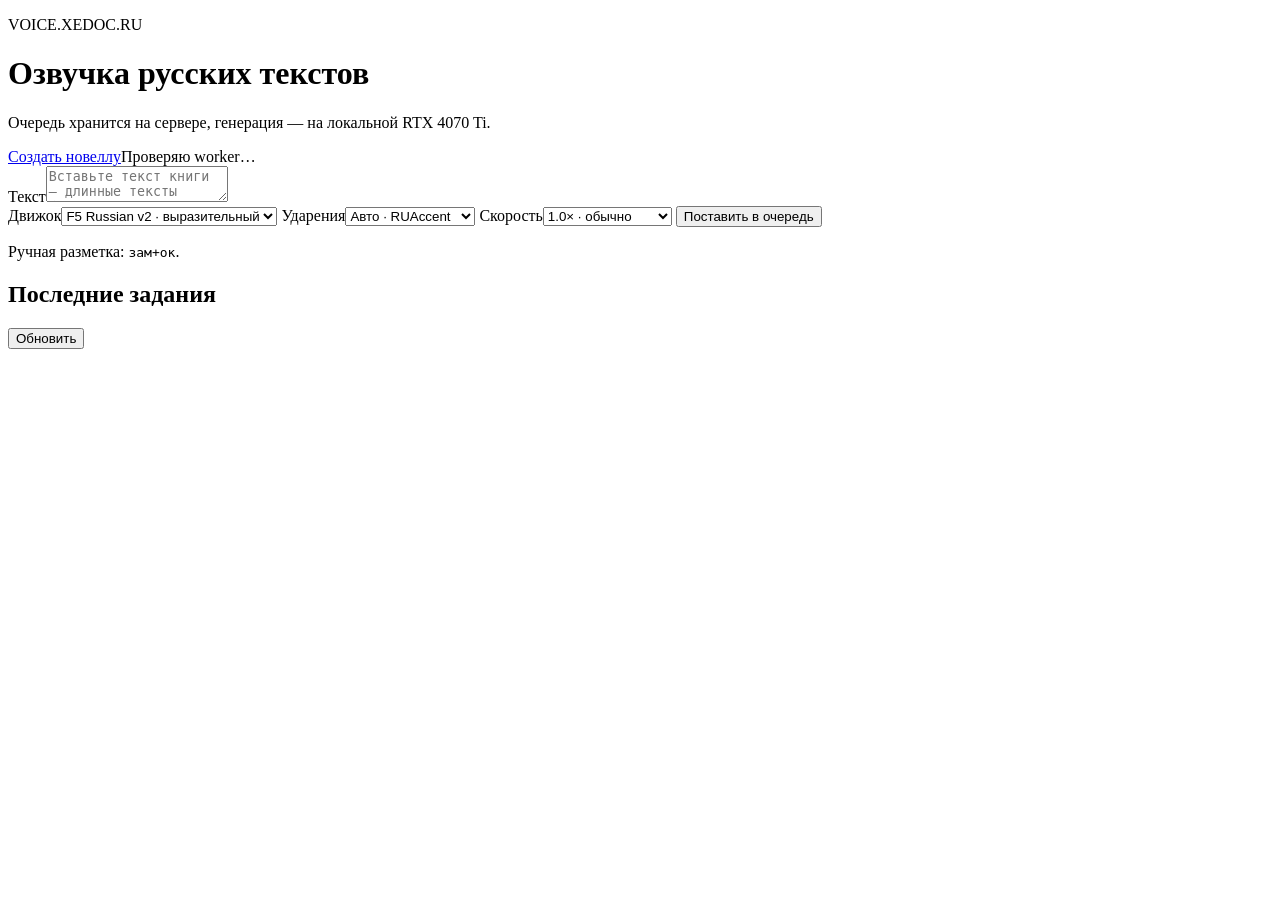
==== server/app/static/index.html @ dd67a33f "Split long texts into TTS chunks" ====
<!doctype html>
<html lang="ru">
<head>
  <meta charset="utf-8">
  <meta name="viewport" content="width=device-width,initial-scale=1">
  <title>Voice</title>
  <link rel="icon" href="/static/favicon.svg" type="image/svg+xml">
  <link rel="stylesheet" href="/static/styles.css">
</head>
<body>
  <main>
    <header>
      <div>
        <p class="eyebrow">VOICE.XEDOC.RU</p>
        <h1>Озвучка русских текстов</h1>
        <p>Очередь хранится на сервере, генерация — на локальной RTX 4070 Ti.</p>
      </div>
      <div class="header-actions"><a class="quiet link-button" href="/book">Создать новеллу</a><span id="worker">Проверяю worker…</span></div>
    </header>
    <section>
      <form id="form">
        <label>Текст<textarea id="text" maxlength="100000" required placeholder="Вставьте текст книги — длинные тексты будут озвучены частями и склеены в один файл."></textarea></label>
        <div class="controls">
          <label>Движок<select id="engine"><option value="f5">F5 Russian v2 · выразительный</option><option value="silero">Silero v5.5 · быстрый CPU</option></select></label>
          <label>Ударения<select id="accent"><option value="auto">Авто · RUAccent</option><option value="manual">Уже размечены +</option></select></label>
          <label>Скорость<select id="speed"><option value="0.7">0.7× · медленнее</option><option value="0.8">0.8×</option><option value="0.9">0.9×</option><option value="1" selected>1.0× · обычно</option><option value="1.1">1.1×</option><option value="1.2">1.2×</option><option value="1.3">1.3× · быстрее</option></select></label>
          <button>Поставить в очередь</button>
        </div>
        <p class="hint">Ручная разметка: <code>зам+ок</code>.</p>
      </form>
    </section>
    <section>
      <div class="head"><h2>Последние задания</h2><button id="refresh" class="quiet" type="button">Обновить</button></div>
      <div id="jobs"></div>
    </section>
  </main>
  <script src="/static/app.js?v=chunks-v1"></script>
</body>
</html>
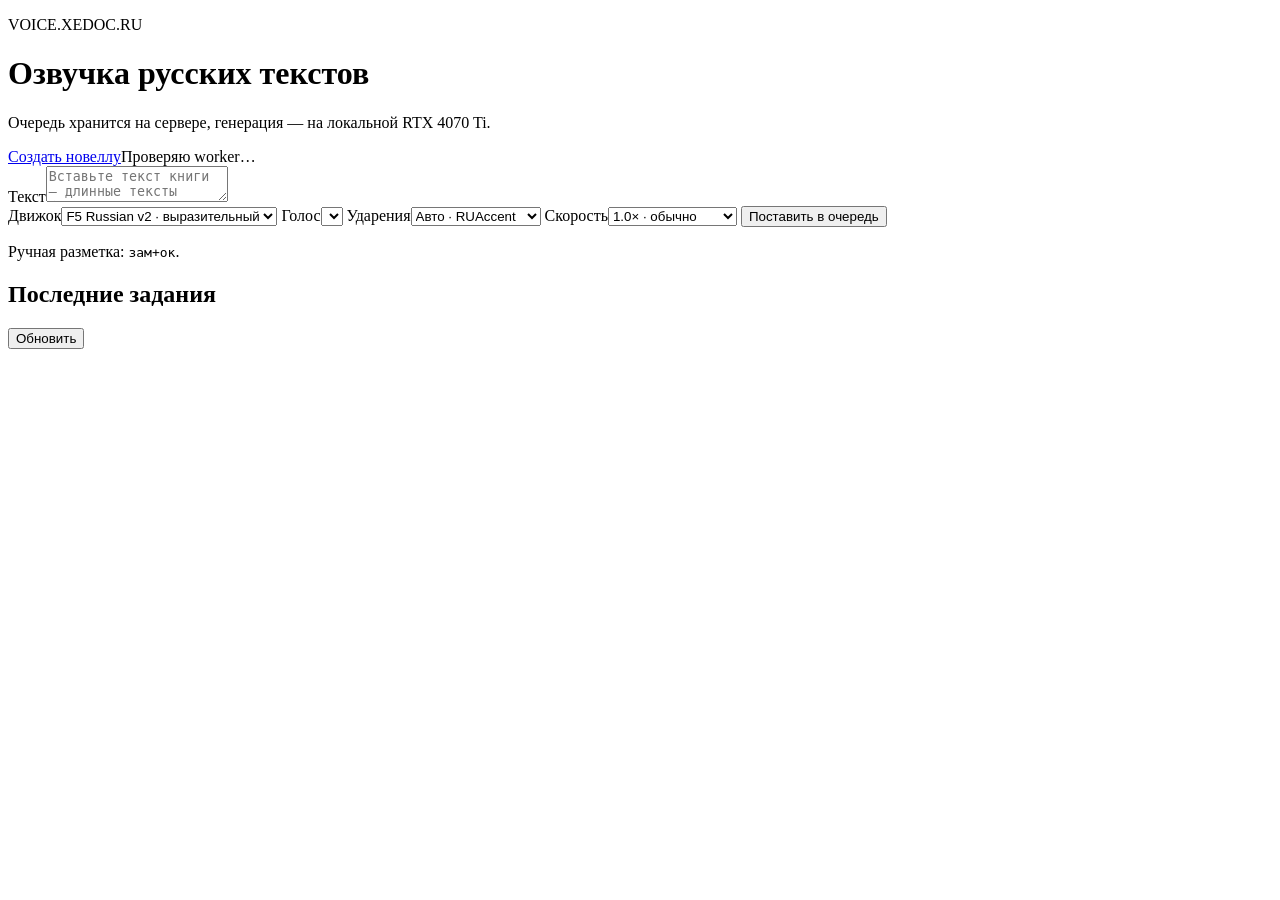
==== commit ef870c07: "Add selectable Russian voices" ====
--- a/server/app/static/index.html
+++ b/server/app/static/index.html
@@ -22,6 +22,7 @@
         <label>Текст<textarea id="text" maxlength="100000" required placeholder="Вставьте текст книги — длинные тексты будут озвучены частями и склеены в один файл."></textarea></label>
         <div class="controls">
           <label>Движок<select id="engine"><option value="f5">F5 Russian v2 · выразительный</option><option value="silero">Silero v5.5 · быстрый CPU</option></select></label>
+          <label>Голос<select id="voice"></select></label>
           <label>Ударения<select id="accent"><option value="auto">Авто · RUAccent</option><option value="manual">Уже размечены +</option></select></label>
           <label>Скорость<select id="speed"><option value="0.7">0.7× · медленнее</option><option value="0.8">0.8×</option><option value="0.9">0.9×</option><option value="1" selected>1.0× · обычно</option><option value="1.1">1.1×</option><option value="1.2">1.2×</option><option value="1.3">1.3× · быстрее</option></select></label>
           <button>Поставить в очередь</button>
@@ -34,6 +35,6 @@
       <div id="jobs"></div>
     </section>
   </main>
-  <script src="/static/app.js?v=chunks-v1"></script>
+  <script src="/static/app.js?v=voices-v1"></script>
 </body>
 </html>
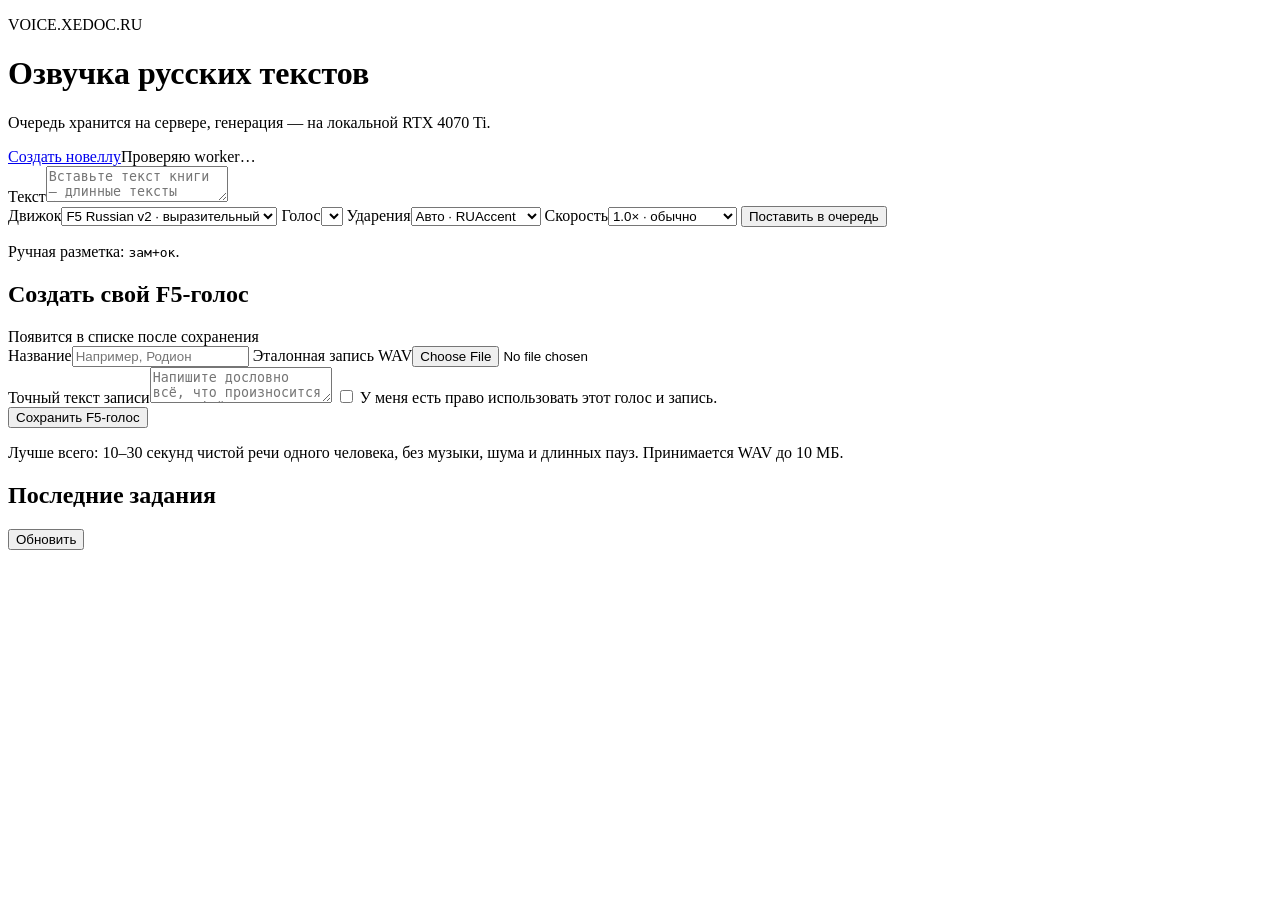
==== commit 6381198b: "Allow creating custom F5 voices" ====
--- a/server/app/static/index.html
+++ b/server/app/static/index.html
@@ -31,10 +31,23 @@
       </form>
     </section>
     <section>
+      <div class="head"><h2>Создать свой F5‑голос</h2><span class="hint">Появится в списке после сохранения</span></div>
+      <form id="voice-form">
+        <div class="book-grid">
+          <label>Название<input id="voice-name" name="name" required minlength="2" maxlength="80" placeholder="Например, Родион"></label>
+          <label class="wide">Эталонная запись WAV<input name="reference" type="file" accept="audio/wav,.wav" required></label>
+        </div>
+        <label>Точный текст записи<textarea name="reference_text" required minlength="10" maxlength="2000" placeholder="Напишите дословно всё, что произносится в WAV-файле."></textarea></label>
+        <label class="consent"><input name="consent" type="checkbox" required> У меня есть право использовать этот голос и запись.</label>
+        <div class="actions"><button>Сохранить F5‑голос</button><span id="voice-create-status" class="hint"></span></div>
+        <p class="hint">Лучше всего: 10–30 секунд чистой речи одного человека, без музыки, шума и длинных пауз. Принимается WAV до 10 МБ.</p>
+      </form>
+    </section>
+    <section>
       <div class="head"><h2>Последние задания</h2><button id="refresh" class="quiet" type="button">Обновить</button></div>
       <div id="jobs"></div>
     </section>
   </main>
-  <script src="/static/app.js?v=voices-v1"></script>
+  <script src="/static/app.js?v=custom-voices-v1"></script>
 </body>
 </html>
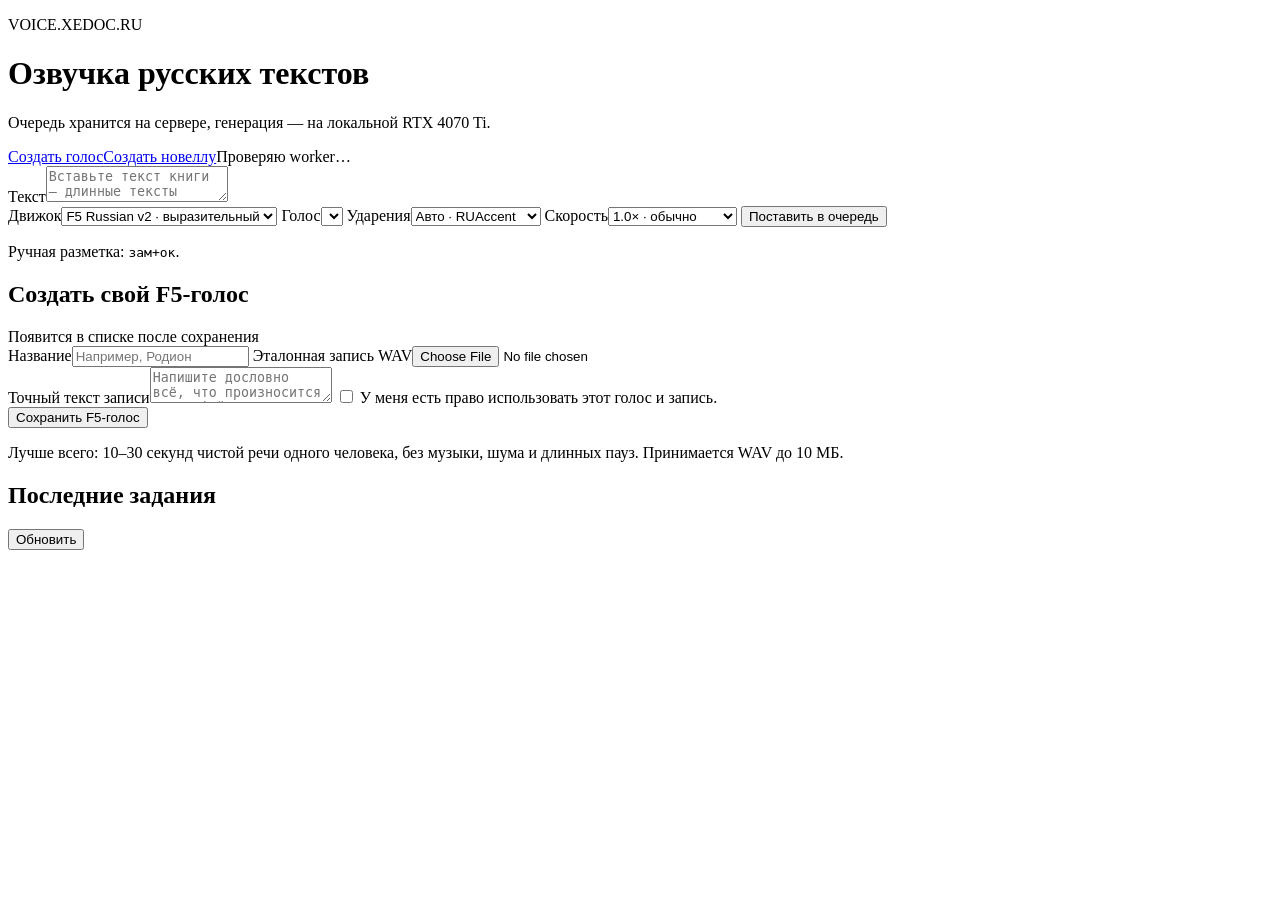
==== commit e7ae4cd1: "Add browser microphone voice recorder" ====
--- a/server/app/static/index.html
+++ b/server/app/static/index.html
@@ -15,7 +15,7 @@
         <h1>Озвучка русских текстов</h1>
         <p>Очередь хранится на сервере, генерация — на локальной RTX 4070 Ti.</p>
       </div>
-      <div class="header-actions"><a class="quiet link-button" href="/book">Создать новеллу</a><span id="worker">Проверяю worker…</span></div>
+      <div class="header-actions"><a class="quiet link-button" href="/voice">Создать голос</a><a class="quiet link-button" href="/book">Создать новеллу</a><span id="worker">Проверяю worker…</span></div>
     </header>
     <section>
       <form id="form">
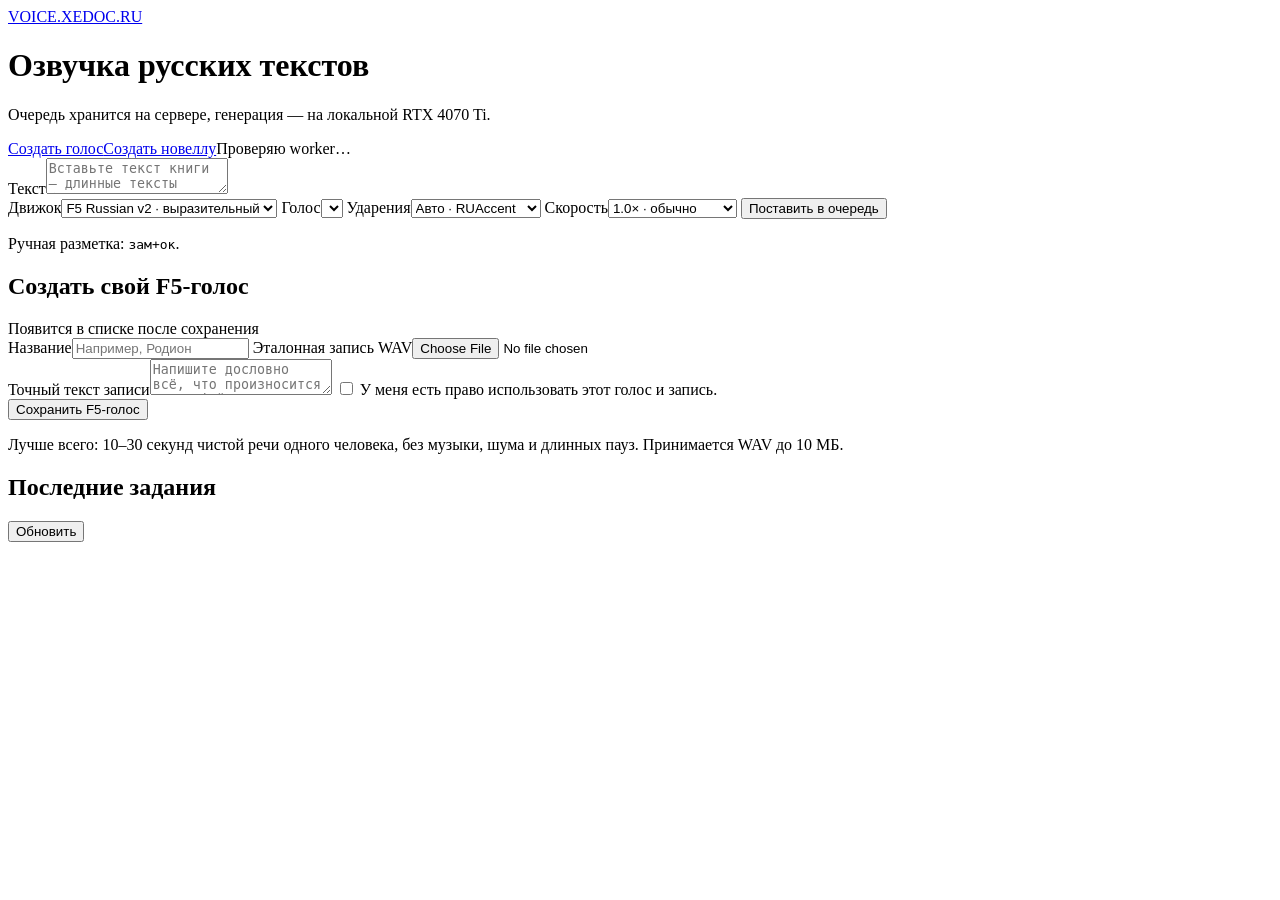
==== commit 3c824582: "Link site eyebrow to homepage" ====
--- a/server/app/static/index.html
+++ b/server/app/static/index.html
@@ -11,7 +11,7 @@
   <main>
     <header>
       <div>
-        <p class="eyebrow">VOICE.XEDOC.RU</p>
+        <a class="eyebrow eyebrow-link" href="/">VOICE.XEDOC.RU</a>
         <h1>Озвучка русских текстов</h1>
         <p>Очередь хранится на сервере, генерация — на локальной RTX 4070 Ti.</p>
       </div>
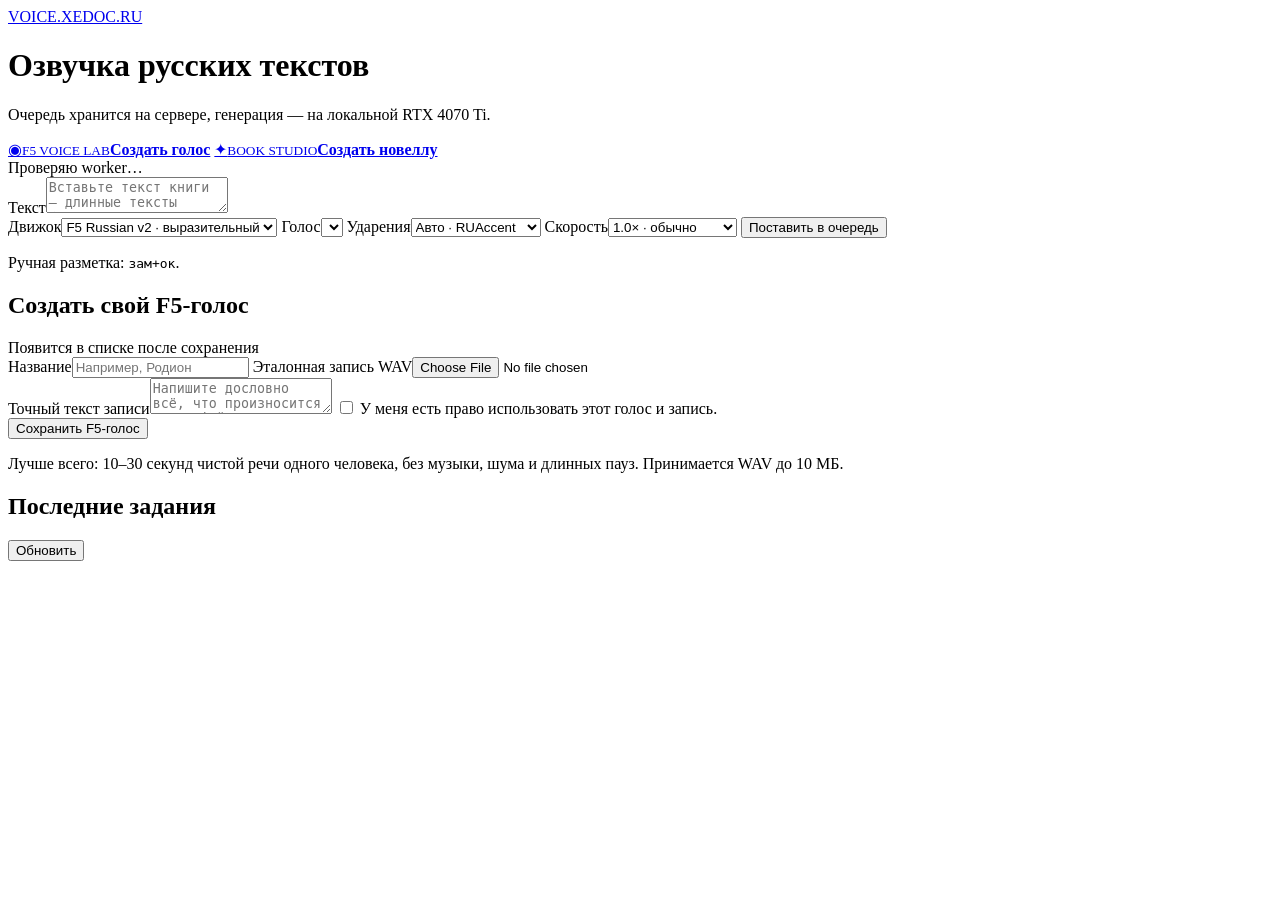
==== commit 5389eade: "Style header creation actions" ====
--- a/server/app/static/index.html
+++ b/server/app/static/index.html
@@ -15,7 +15,13 @@
         <h1>Озвучка русских текстов</h1>
         <p>Очередь хранится на сервере, генерация — на локальной RTX 4070 Ti.</p>
       </div>
-      <div class="header-actions"><a class="quiet link-button" href="/voice">Создать голос</a><a class="quiet link-button" href="/book">Создать новеллу</a><span id="worker">Проверяю worker…</span></div>
+      <div class="header-actions">
+        <div class="quick-actions">
+          <a class="quick-action quick-action-voice" href="/voice"><span class="quick-icon" aria-hidden="true">◉</span><span><small>F5 VOICE LAB</small><b>Создать голос</b></span></a>
+          <a class="quick-action quick-action-book" href="/book"><span class="quick-icon" aria-hidden="true">✦</span><span><small>BOOK STUDIO</small><b>Создать новеллу</b></span></a>
+        </div>
+        <span id="worker">Проверяю worker…</span>
+      </div>
     </header>
     <section>
       <form id="form">
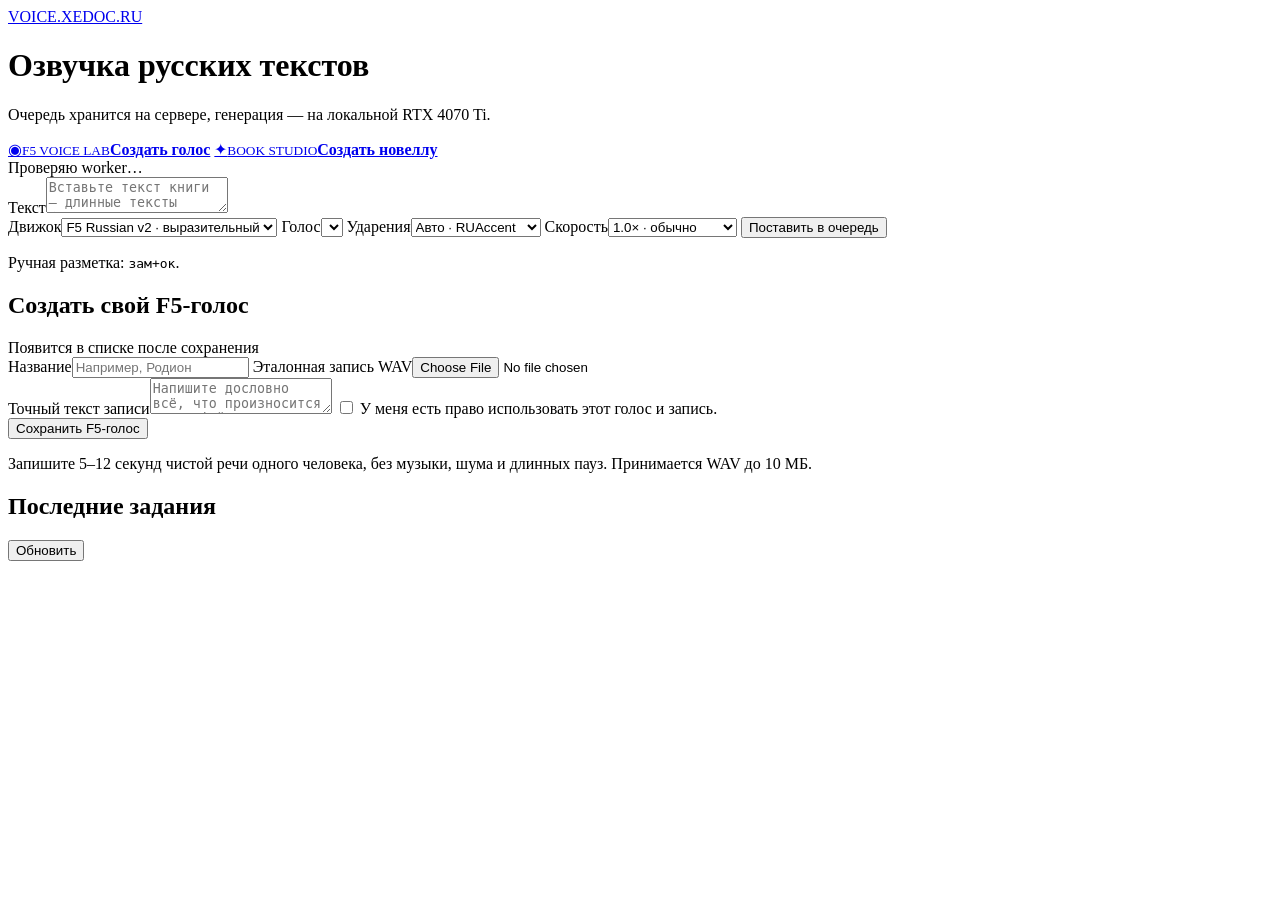
==== commit fdbba4c8: "Allow moderators to delete custom voices" ====
--- a/server/app/static/index.html
+++ b/server/app/static/index.html
@@ -46,7 +46,8 @@
         <label>Точный текст записи<textarea name="reference_text" required minlength="10" maxlength="2000" placeholder="Напишите дословно всё, что произносится в WAV-файле."></textarea></label>
         <label class="consent"><input name="consent" type="checkbox" required> У меня есть право использовать этот голос и запись.</label>
         <div class="actions"><button>Сохранить F5‑голос</button><span id="voice-create-status" class="hint"></span></div>
-        <p class="hint">Лучше всего: 10–30 секунд чистой речи одного человека, без музыки, шума и длинных пауз. Принимается WAV до 10 МБ.</p>
+        <p class="hint">Запишите 5–12 секунд чистой речи одного человека, без музыки, шума и длинных пауз. Принимается WAV до 10 МБ.</p>
+        <div id="custom-voices"></div>
       </form>
     </section>
     <section>
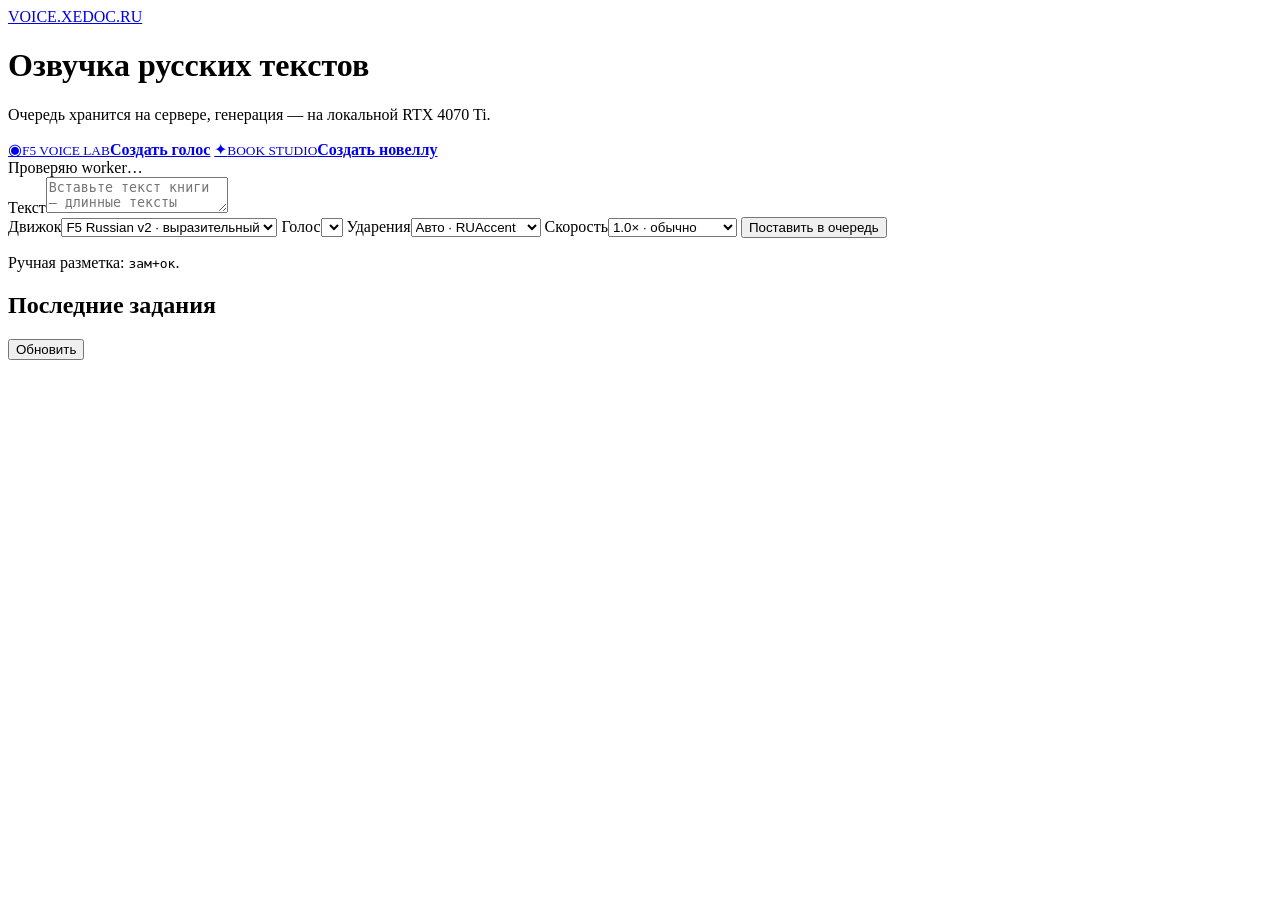
==== commit 3f3daaab: "Move voice management to dedicated page" ====
--- a/server/app/static/index.html
+++ b/server/app/static/index.html
@@ -37,20 +37,6 @@
       </form>
     </section>
     <section>
-      <div class="head"><h2>Создать свой F5‑голос</h2><span class="hint">Появится в списке после сохранения</span></div>
-      <form id="voice-form">
-        <div class="book-grid">
-          <label>Название<input id="voice-name" name="name" required minlength="2" maxlength="80" placeholder="Например, Родион"></label>
-          <label class="wide">Эталонная запись WAV<input name="reference" type="file" accept="audio/wav,.wav" required></label>
-        </div>
-        <label>Точный текст записи<textarea name="reference_text" required minlength="10" maxlength="2000" placeholder="Напишите дословно всё, что произносится в WAV-файле."></textarea></label>
-        <label class="consent"><input name="consent" type="checkbox" required> У меня есть право использовать этот голос и запись.</label>
-        <div class="actions"><button>Сохранить F5‑голос</button><span id="voice-create-status" class="hint"></span></div>
-        <p class="hint">Запишите 5–12 секунд чистой речи одного человека, без музыки, шума и длинных пауз. Принимается WAV до 10 МБ.</p>
-        <div id="custom-voices"></div>
-      </form>
-    </section>
-    <section>
       <div class="head"><h2>Последние задания</h2><button id="refresh" class="quiet" type="button">Обновить</button></div>
       <div id="jobs"></div>
     </section>
